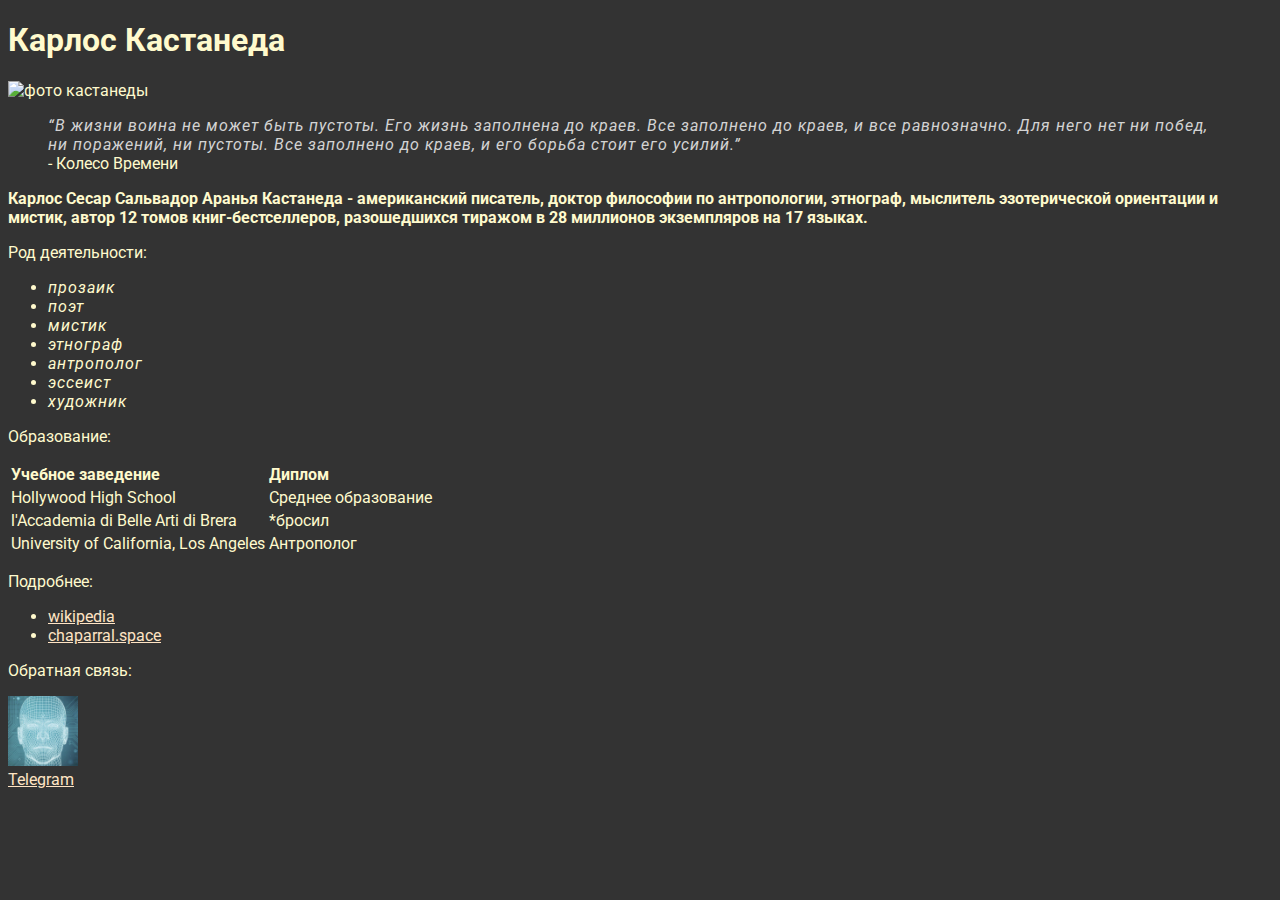
==== index.html @ 3c6006c9 "Update index.html" ====
<!DOCTYPE html>
<html lang="en">
<head>
  <meta charset="UTF-8">
  <meta name="viewport" content="width=device-width, initial-scale=1.0">
  <title>Kastaneda</title>
  <link rel="stylesheet" href="style.css">
</head>
<body>

  <header>
    <h1>Карлос Кастанеда</h2>
  </header>

  <img src="https://thebestsellers.ru/800/600/https/silamira.ru/wp-content/uploads/2019/03/1-41.jpg" alt="фото кастанеды" width="350">

  <blockquote id="quote" class="quote">
    <q>В жизни воина не может быть пустоты. Его жизнь заполнена до краев. Все заполнено до краев, и все равнозначно. Для него нет ни побед, ни поражений, ни пустоты. Все заполнено до краев, и его борьба стоит его усилий.</q><br> - Колесо Времени
  </blockquote>

  <article id="annotation" class="annotation">
    <p>Карлос Сесар Сальвадор Аранья Кастанеда - американский писатель, доктор философии по антропологии, этнограф, мыслитель эзотерической ориентации и мистик, автор 12 томов книг-бестселлеров, разошедшихся тиражом в 28 миллионов экземпляров на 17 языках.</p>
  </article>

  <div class="activity">
    <p>Род деятельности:</p>
  <ul>
    <li>прозаик</li>
    <li>поэт</li>
    <li>мистик</li>
    <li>этнограф</li>
    <li>антрополог</li>
    <li>эссеист</li>
    <li>художник</li>
  </ul>
  </div>

  <div>
    <p>Образование:</p>
    <table>
      <thead>
        <tr>
          <th>Учебное заведение</th>
          <th>Диплом</th>
        </tr>
      </thead>
      <tbody>
        <tr>
          <td>Hollywood High School</td>
          <td>Среднее образование</td>
        </tr>
        <tr>
          <td>l'Accademia di Belle Arti di Brera</td>
          <td>*бросил</td>
        </tr>
        <tr>
          <td>University of California, Los Angeles</td>
          <td>Антрополог</td>
        </tr>
      </tbody>
    </table>
  </div>

  <footer>
    <p>Подробнее:</p>
    <ul>
      <li><a href="https://ru.wikipedia.org/wiki/%D0%9A%D0%B0%D1%81%D1%82%D0%B0%D0%BD%D0%B5%D0%B4%D0%B0,_%D0%9A%D0%B0%D1%80%D0%BB%D0%BE%D1%81" class="link">wikipedia</a></li>
      <li><a href="https://chaparral.space/wiki/%D0%97%D0%B0%D0%B3%D0%BB%D0%B0%D0%B2%D0%BD%D0%B0%D1%8F_%D1%81%D1%82%D1%80%D0%B0%D0%BD%D0%B8%D1%86%D0%B0" class="link">chaparral.space</a></li>
    </ul>
    <p>Обратная связь:</p>
    <p>
      <a href="https://t.me/andersmire" class="link"><img src="avatar.jpg" alt="авик пользователя @andersmire" width="70"><br>Telegram</a>
    </p>
  </footer>
</body>
</html>
---- style.css ----
@import url('https://fonts.googleapis.com/css2?family=Roboto&display=swap');

body {
  background-color: #333;
  color: lemonchiffon;
  font-family: 'Roboto';
  font-size: 16px;
  font-weight: 400;

  text-align: left;
}
.quote q {
  color: lightgrey;
  font-style: italic;
  letter-spacing: 1px;
}
.annotation {
  font-weight: bold;
}
table {
  text-align: left;
}
.activity li {
  font-style: oblique;
  letter-spacing: 1px;
}
.link {
  color: bisque;
}
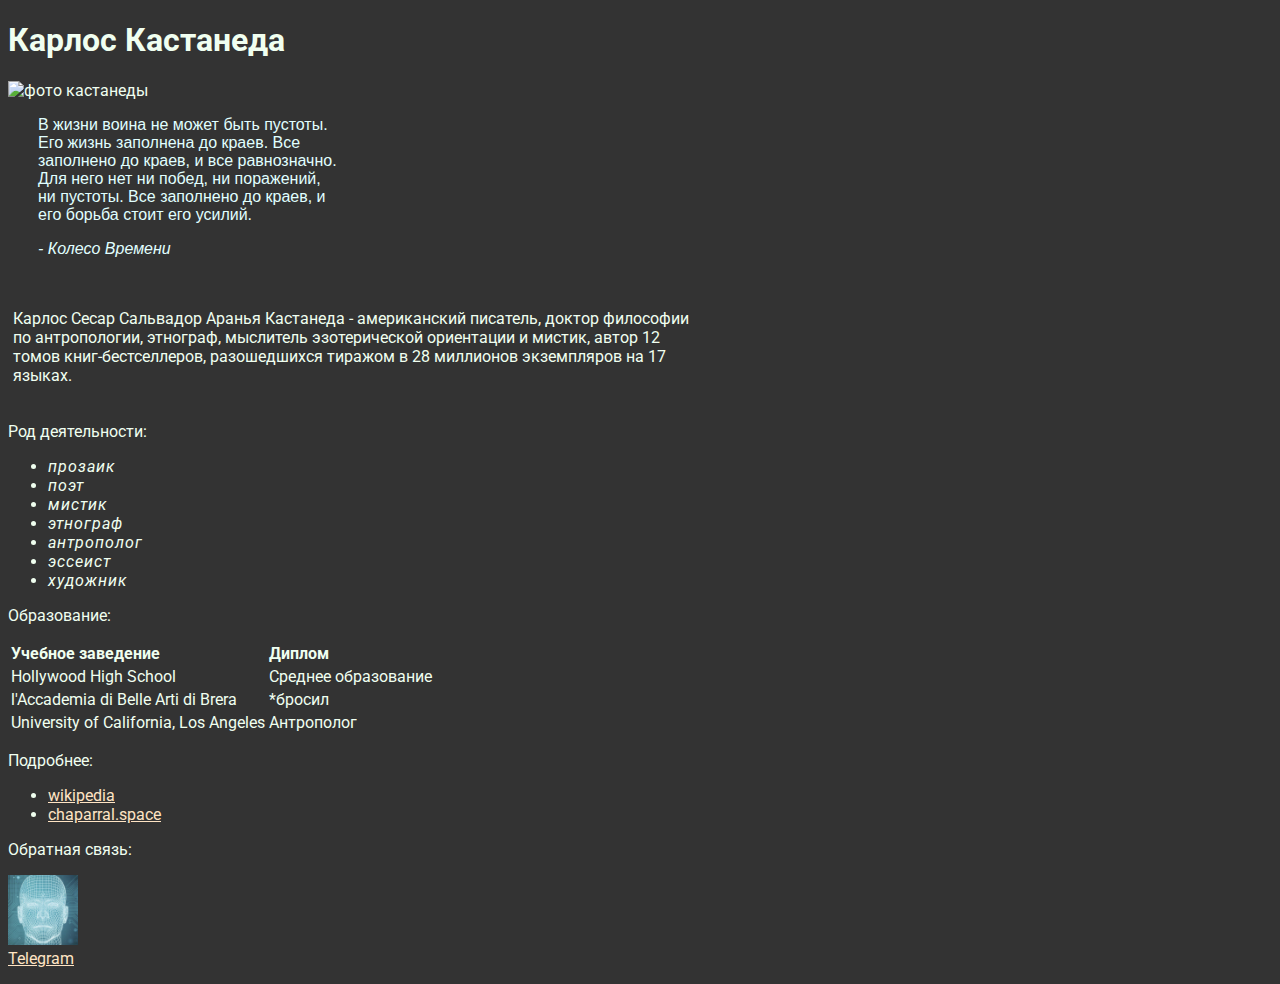
==== commit cbf53df0: "Update index.html" ====
--- a/index.html
+++ b/index.html
@@ -15,14 +15,19 @@
   <img src="https://thebestsellers.ru/800/600/https/silamira.ru/wp-content/uploads/2019/03/1-41.jpg" alt="фото кастанеды" width="350">
 
   <blockquote id="quote" class="quote">
-    <q>В жизни воина не может быть пустоты. Его жизнь заполнена до краев. Все заполнено до краев, и все равнозначно. Для него нет ни побед, ни поражений, ни пустоты. Все заполнено до краев, и его борьба стоит его усилий.</q><br> - Колесо Времени
+    <p>
+      В жизни воина не может быть пустоты. Его жизнь заполнена до краев. Все заполнено до краев, и все равнозначно. Для него нет ни побед, ни поражений, ни пустоты. Все заполнено до краев, и его борьба стоит его усилий.
+    </p>
+    <cite>
+      - Колесо Времени
+    </cite>
   </blockquote>
 
   <article id="annotation" class="annotation">
     <p>Карлос Сесар Сальвадор Аранья Кастанеда - американский писатель, доктор философии по антропологии, этнограф, мыслитель эзотерической ориентации и мистик, автор 12 томов книг-бестселлеров, разошедшихся тиражом в 28 миллионов экземпляров на 17 языках.</p>
   </article>
 
-  <div class="activity">
+  <div class="activity left">
     <p>Род деятельности:</p>
   <ul>
     <li>прозаик</li>
@@ -35,7 +40,7 @@
   </ul>
   </div>
 
-  <div>
+  <div class="left">
     <p>Образование:</p>
     <table>
       <thead>
@@ -61,7 +66,7 @@
     </table>
   </div>
 
-  <footer>
+  <footer class="left">
     <p>Подробнее:</p>
     <ul>
       <li><a href="https://ru.wikipedia.org/wiki/%D0%9A%D0%B0%D1%81%D1%82%D0%B0%D0%BD%D0%B5%D0%B4%D0%B0,_%D0%9A%D0%B0%D1%80%D0%BB%D0%BE%D1%81" class="link">wikipedia</a></li>
--- a/style.css
+++ b/style.css
@@ -2,23 +2,25 @@
 
 body {
   background-color: #333;
-  color: lemonchiffon;
+  color: honeydew;
   font-family: 'Roboto';
   font-size: 16px;
   font-weight: 400;
-
+  max-width: 700px;
+}
+.quote {
+  color: lightcyan;
+  font-family: Verdana, Geneva, Tahoma, sans-serif;
+  display: block;
+  max-width: 300px;
+  margin-left: 30px;
+  margin-bottom: 30px;
+}
+.left {
   text-align: left;
 }
-.quote q {
-  color: lightgrey;
-  font-style: italic;
-  letter-spacing: 1px;
-}
 .annotation {
-  font-weight: bold;
-}
-table {
-  text-align: left;
+  padding: 5px;
 }
 .activity li {
   font-style: oblique;
@@ -26,4 +28,4 @@
 }
 .link {
   color: bisque;
-}+}
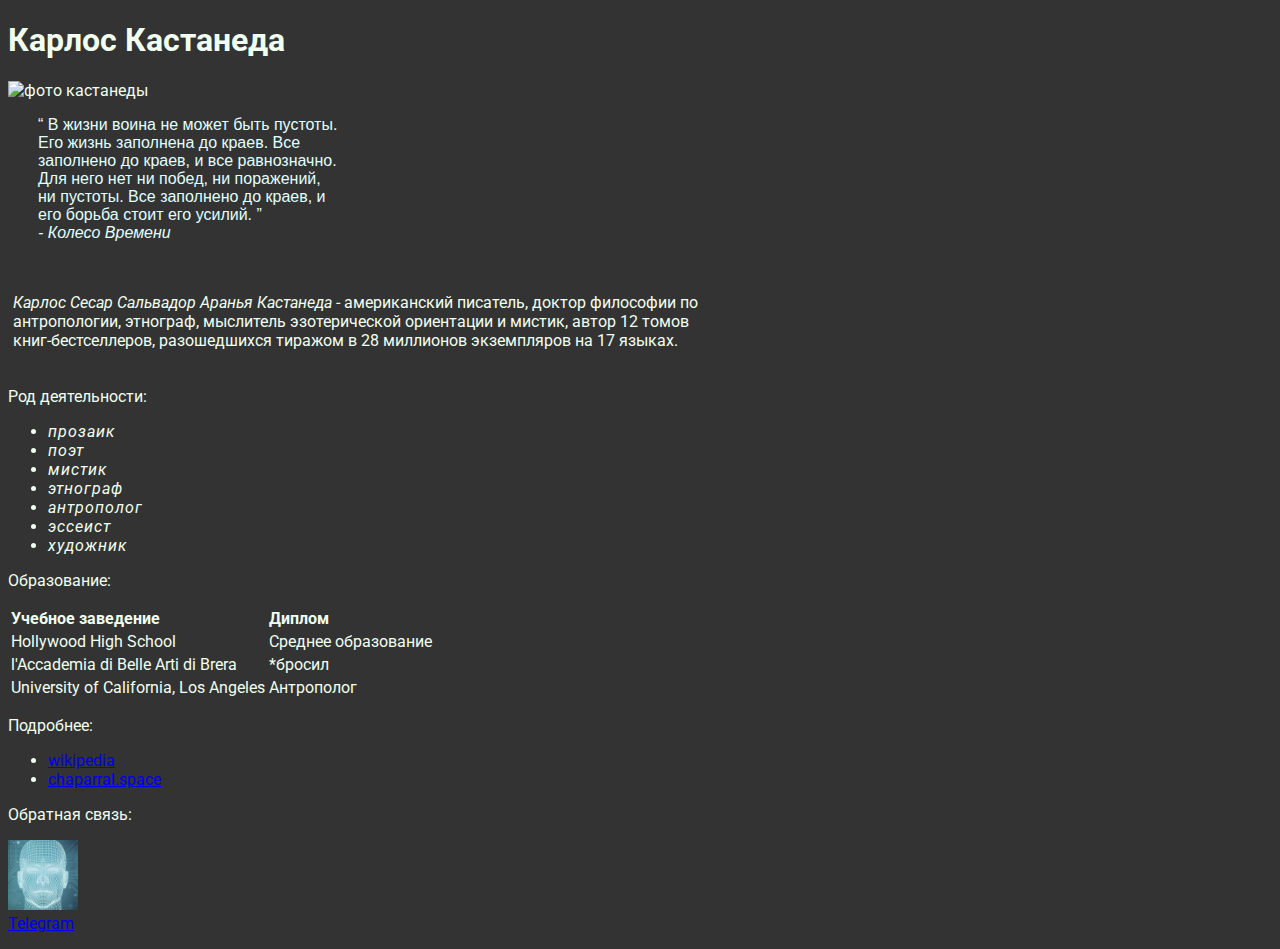
==== commit 1a321296: "Update index.html" ====
--- a/index.html
+++ b/index.html
@@ -15,16 +15,15 @@
   <img src="https://thebestsellers.ru/800/600/https/silamira.ru/wp-content/uploads/2019/03/1-41.jpg" alt="фото кастанеды" width="350">
 
   <blockquote id="quote" class="quote">
-    <p>
+    <q>
       В жизни воина не может быть пустоты. Его жизнь заполнена до краев. Все заполнено до краев, и все равнозначно. Для него нет ни побед, ни поражений, ни пустоты. Все заполнено до краев, и его борьба стоит его усилий.
-    </p>
-    <cite>
-      - Колесо Времени
-    </cite>
+    </q>
+    <br>
+    <cite> - Колесо Времени</cite>
   </blockquote>
 
   <article id="annotation" class="annotation">
-    <p>Карлос Сесар Сальвадор Аранья Кастанеда - американский писатель, доктор философии по антропологии, этнограф, мыслитель эзотерической ориентации и мистик, автор 12 томов книг-бестселлеров, разошедшихся тиражом в 28 миллионов экземпляров на 17 языках.</p>
+    <p><cite>Карлос Сесар Сальвадор Аранья Кастанеда</cite> - американский писатель, доктор философии по антропологии, этнограф, мыслитель эзотерической ориентации и мистик, автор 12 томов книг-бестселлеров, разошедшихся тиражом в 28 миллионов экземпляров на 17 языках.</p>
   </article>
 
   <div class="activity left">
@@ -69,12 +68,12 @@
   <footer class="left">
     <p>Подробнее:</p>
     <ul>
-      <li><a href="https://ru.wikipedia.org/wiki/%D0%9A%D0%B0%D1%81%D1%82%D0%B0%D0%BD%D0%B5%D0%B4%D0%B0,_%D0%9A%D0%B0%D1%80%D0%BB%D0%BE%D1%81" class="link">wikipedia</a></li>
-      <li><a href="https://chaparral.space/wiki/%D0%97%D0%B0%D0%B3%D0%BB%D0%B0%D0%B2%D0%BD%D0%B0%D1%8F_%D1%81%D1%82%D1%80%D0%B0%D0%BD%D0%B8%D1%86%D0%B0" class="link">chaparral.space</a></li>
+      <li><a href="https://ru.wikipedia.org/wiki/%D0%9A%D0%B0%D1%81%D1%82%D0%B0%D0%BD%D0%B5%D0%B4%D0%B0,_%D0%9A%D0%B0%D1%80%D0%BB%D0%BE%D1%81" >wikipedia</a></li>
+      <li><a href="https://chaparral.space/wiki/%D0%97%D0%B0%D0%B3%D0%BB%D0%B0%D0%B2%D0%BD%D0%B0%D1%8F_%D1%81%D1%82%D1%80%D0%B0%D0%BD%D0%B8%D1%86%D0%B0" >chaparral.space</a></li>
     </ul>
     <p>Обратная связь:</p>
     <p>
-      <a href="https://t.me/andersmire" class="link"><img src="avatar.jpg" alt="авик пользователя @andersmire" width="70"><br>Telegram</a>
+      <a href="https://t.me/andersmire" ><img src="avatar.jpg" alt="авик пользователя @andersmire" width="70"><br>Telegram</a>
     </p>
   </footer>
 </body>
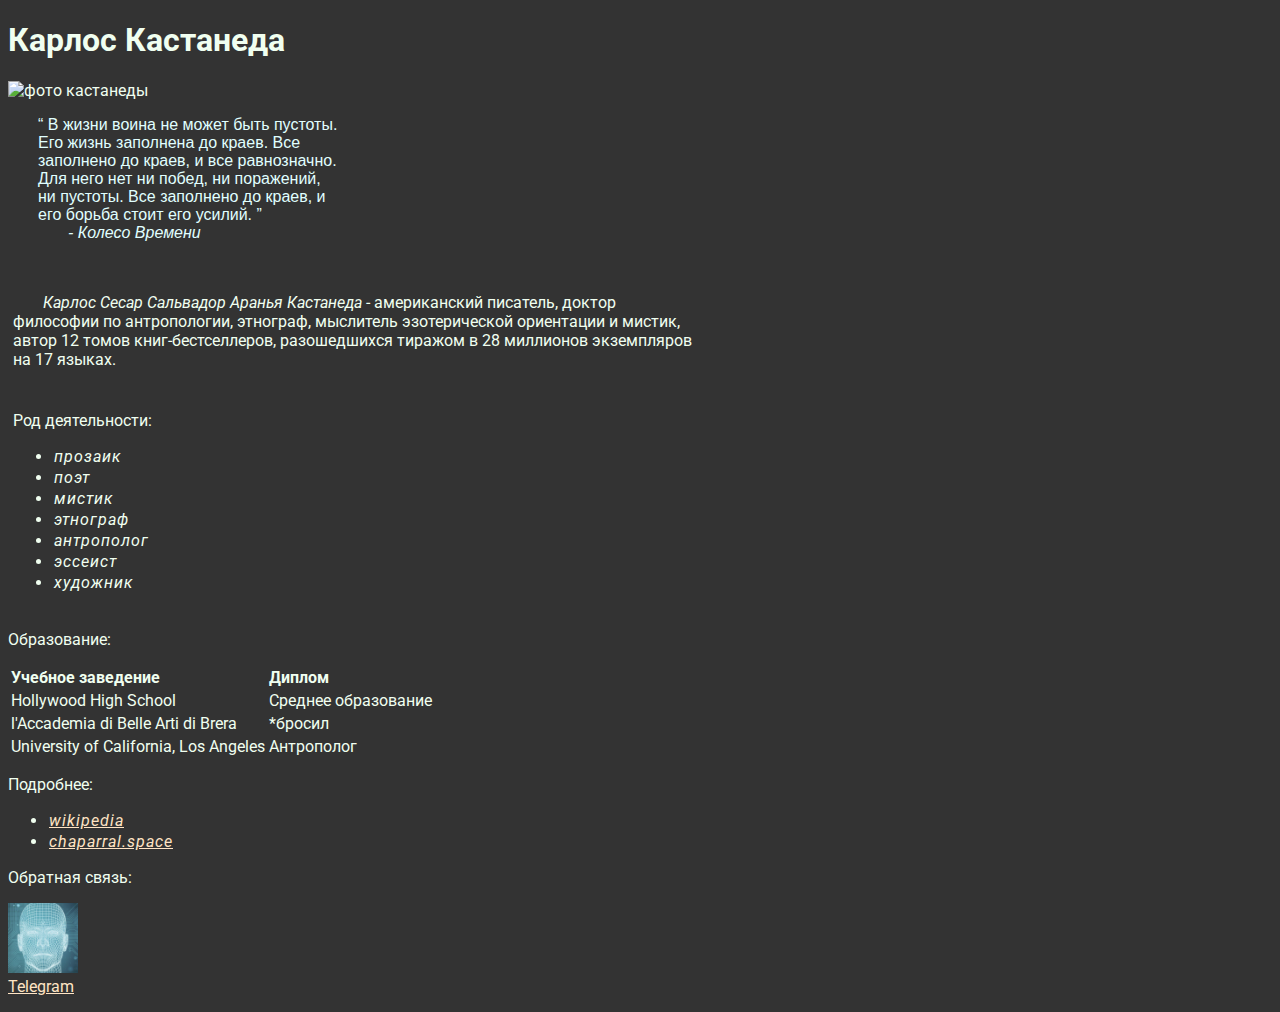
==== commit 6b7fc580: "Add files via upload" ====
--- a/index.html
+++ b/index.html
@@ -77,4 +77,4 @@
     </p>
   </footer>
 </body>
-</html> 
+</html> --- a/style.css
+++ b/style.css
@@ -22,10 +22,18 @@
 .annotation {
   padding: 5px;
 }
-.activity li {
+.activity {
+  padding: 5px;
+}
+li {
   font-style: oblique;
   letter-spacing: 1px;
+  padding: 1px;
 }
-.link {
+a {
   color: bisque;
 }
+cite {
+  padding-left: 30px;
+  font: italic;
+}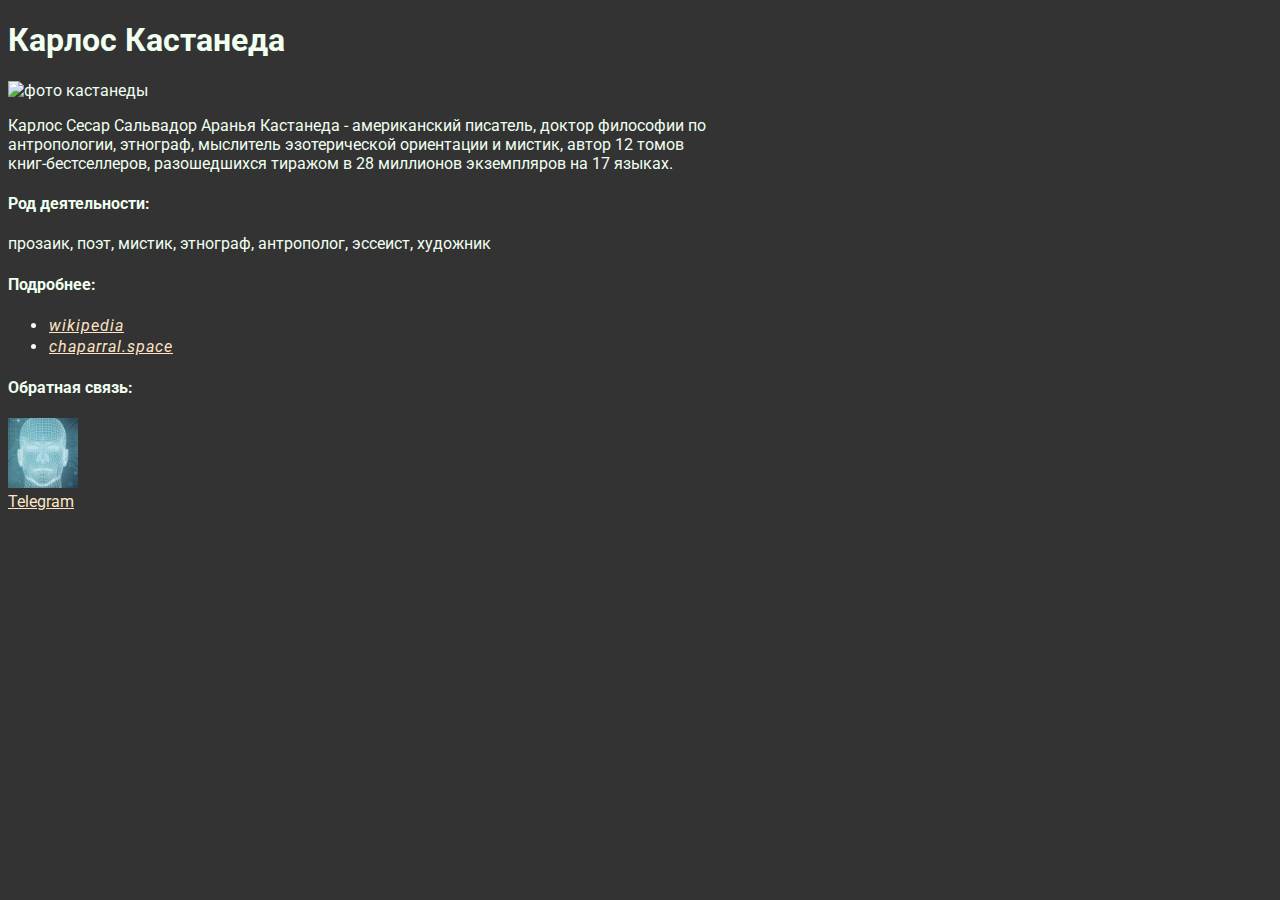
==== commit 47330a7d: "Update index.html" ====
--- a/index.html
+++ b/index.html
@@ -1,80 +1,48 @@
 <!DOCTYPE html>
 <html lang="en">
+
 <head>
   <meta charset="UTF-8">
   <meta name="viewport" content="width=device-width, initial-scale=1.0">
-  <title>Kastaneda</title>
+  <title>Сastaneda</title>
   <link rel="stylesheet" href="style.css">
 </head>
+
 <body>
 
-  <header>
-    <h1>Карлос Кастанеда</h2>
-  </header>
+  <div class="info">
+    <h1>Карлос Кастанеда</h1>
 
-  <img src="https://thebestsellers.ru/800/600/https/silamira.ru/wp-content/uploads/2019/03/1-41.jpg" alt="фото кастанеды" width="350">
+    <img src="https://thebestsellers.ru/800/600/https/silamira.ru/wp-content/uploads/2019/03/1-41.jpg"
+      alt="фото кастанеды" width="350">
 
-  <blockquote id="quote" class="quote">
-    <q>
-      В жизни воина не может быть пустоты. Его жизнь заполнена до краев. Все заполнено до краев, и все равнозначно. Для него нет ни побед, ни поражений, ни пустоты. Все заполнено до краев, и его борьба стоит его усилий.
-    </q>
-    <br>
-    <cite> - Колесо Времени</cite>
-  </blockquote>
-
-  <article id="annotation" class="annotation">
-    <p><cite>Карлос Сесар Сальвадор Аранья Кастанеда</cite> - американский писатель, доктор философии по антропологии, этнограф, мыслитель эзотерической ориентации и мистик, автор 12 томов книг-бестселлеров, разошедшихся тиражом в 28 миллионов экземпляров на 17 языках.</p>
-  </article>
-
-  <div class="activity left">
-    <p>Род деятельности:</p>
-  <ul>
-    <li>прозаик</li>
-    <li>поэт</li>
-    <li>мистик</li>
-    <li>этнограф</li>
-    <li>антрополог</li>
-    <li>эссеист</li>
-    <li>художник</li>
-  </ul>
+    <div class="info-text">
+      <p>
+        Карлос Сесар Сальвадор Аранья Кастанеда - американский писатель, доктор философии по антропологии, этнограф,
+        мыслитель эзотерической ориентации и мистик, автор 12 томов книг-бестселлеров, разошедшихся тиражом в 28
+        миллионов
+        экземпляров на 17 языках.
+      </p>
+    </div>
   </div>
 
-  <div class="left">
-    <p>Образование:</p>
-    <table>
-      <thead>
-        <tr>
-          <th>Учебное заведение</th>
-          <th>Диплом</th>
-        </tr>
-      </thead>
-      <tbody>
-        <tr>
-          <td>Hollywood High School</td>
-          <td>Среднее образование</td>
-        </tr>
-        <tr>
-          <td>l'Accademia di Belle Arti di Brera</td>
-          <td>*бросил</td>
-        </tr>
-        <tr>
-          <td>University of California, Los Angeles</td>
-          <td>Антрополог</td>
-        </tr>
-      </tbody>
-    </table>
-  </div>
+  <h4>Род деятельности:</h4>
 
-  <footer class="left">
-    <p>Подробнее:</p>
-    <ul>
-      <li><a href="https://ru.wikipedia.org/wiki/%D0%9A%D0%B0%D1%81%D1%82%D0%B0%D0%BD%D0%B5%D0%B4%D0%B0,_%D0%9A%D0%B0%D1%80%D0%BB%D0%BE%D1%81" >wikipedia</a></li>
-      <li><a href="https://chaparral.space/wiki/%D0%97%D0%B0%D0%B3%D0%BB%D0%B0%D0%B2%D0%BD%D0%B0%D1%8F_%D1%81%D1%82%D1%80%D0%B0%D0%BD%D0%B8%D1%86%D0%B0" >chaparral.space</a></li>
-    </ul>
-    <p>Обратная связь:</p>
-    <p>
-      <a href="https://t.me/andersmire" ><img src="avatar.jpg" alt="авик пользователя @andersmire" width="70"><br>Telegram</a>
-    </p>
-  </footer>
+  <p>прозаик, поэт, мистик, этнограф, антрополог, эссеист, художник</p>
+
+  <h4>Подробнее:</h4>
+
+  <ul>
+    <li><a href="https://ru.wikipedia.org/wiki/Кастанеда,_Карлос">wikipedia</a>
+    </li>
+    <li><a href="https://chaparral.space/wiki/Заглавная_страница">chaparral.space</a>
+    </li>
+  </ul>
+
+  <h4>Обратная связь:</h4>
+
+  <a href="https://t.me/andersmire"><img src="avatar.jpg" alt="авик пользователя @andersmire"
+      width="70"><br>Telegram</a>
 </body>
-</html> +
+</html>
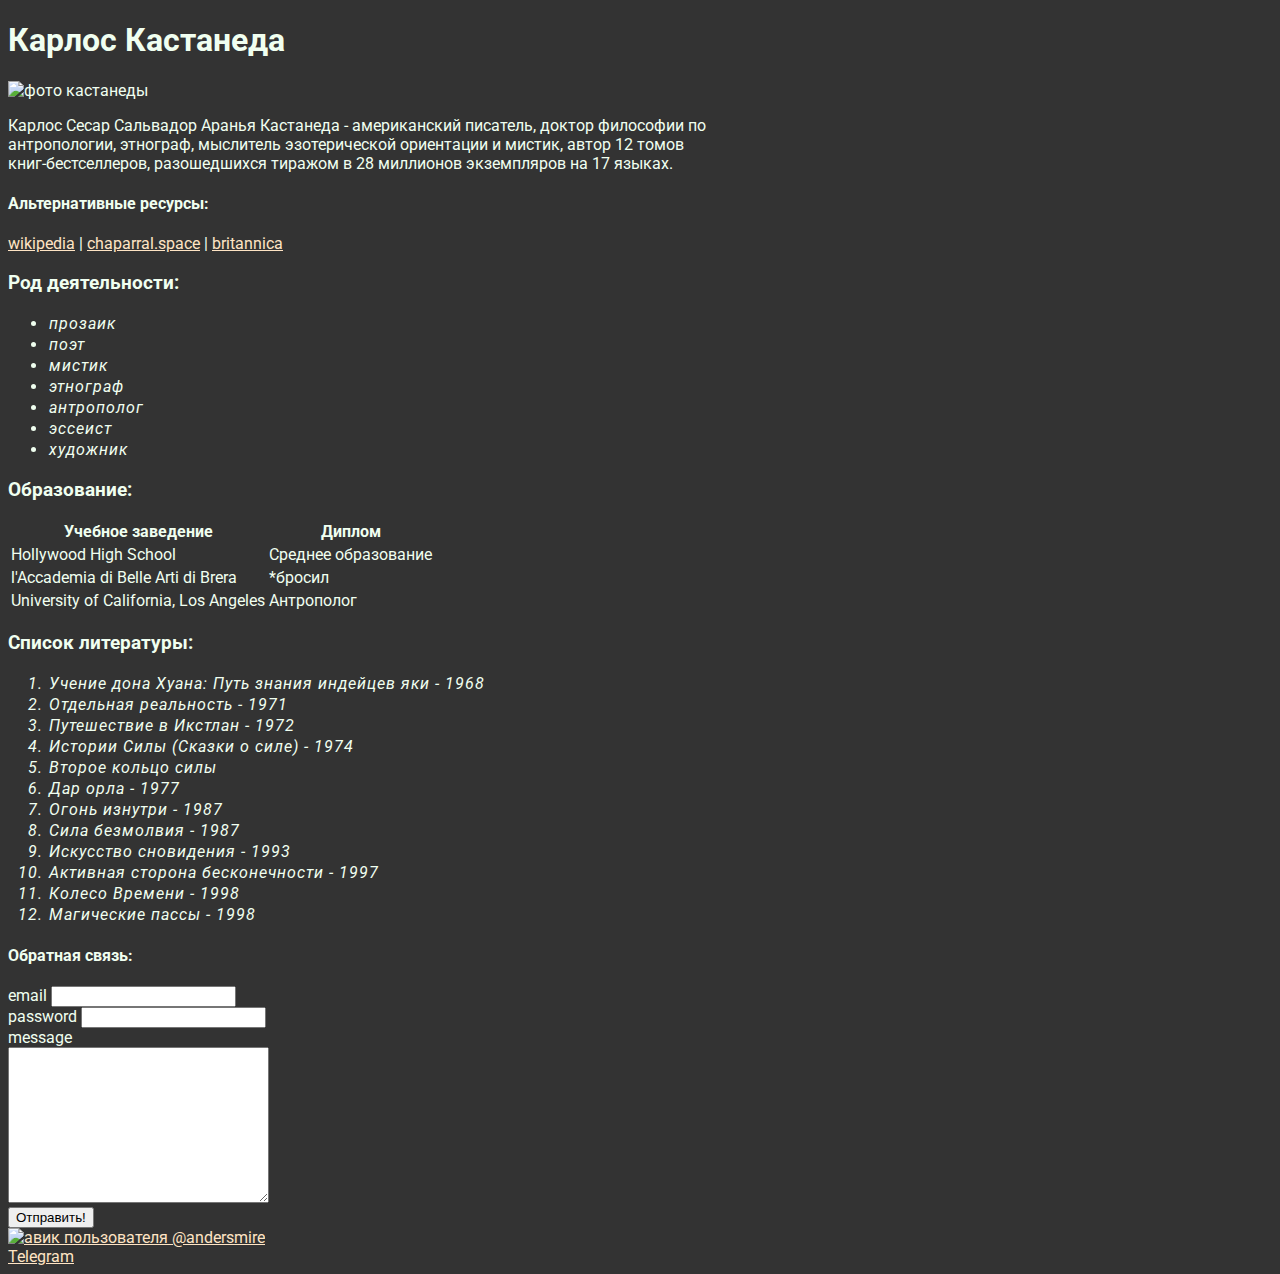
==== commit db6d6874: "Update index.html" ====
--- a/index.html
+++ b/index.html
@@ -10,39 +10,116 @@
 
 <body>
 
-  <div class="info">
-    <h1>Карлос Кастанеда</h1>
+  <div class="container">
+    <div class="info">
+      <h1>Карлос Кастанеда</h1>
 
-    <img src="https://thebestsellers.ru/800/600/https/silamira.ru/wp-content/uploads/2019/03/1-41.jpg"
-      alt="фото кастанеды" width="350">
+      <div class="avatar">
+        <img src="https://thebestsellers.ru/800/600/https/silamira.ru/wp-content/uploads/2019/03/1-41.jpg"
+          alt="фото кастанеды">
+      </div>
 
-    <div class="info-text">
-      <p>
-        Карлос Сесар Сальвадор Аранья Кастанеда - американский писатель, доктор философии по антропологии, этнограф,
-        мыслитель эзотерической ориентации и мистик, автор 12 томов книг-бестселлеров, разошедшихся тиражом в 28
-        миллионов
-        экземпляров на 17 языках.
-      </p>
+      <div class="info-text">
+        <p>
+          Карлос Сесар Сальвадор Аранья Кастанеда - американский писатель, доктор философии по антропологии, этнограф,
+          мыслитель эзотерической ориентации и мистик, автор 12 томов книг-бестселлеров, разошедшихся тиражом в 28
+          миллионов
+          экземпляров на 17 языках.
+        </p>
+
+        <h4>Альтернативные ресурсы:</h4>
+
+        <a href="https://ru.wikipedia.org/wiki/Кастанеда,_Карлос">wikipedia</a>
+        |
+        <a href="https://chaparral.space/wiki/Заглавная_страница">chaparral.space</a>
+        |
+        <a href="https://www.britannica.com/art/American-literature">britannica</a>
+      </div>
+    </div>
+
+    <div class="card bg-blue">
+      <h3>Род деятельности:</h3>
+      <ul>
+        <li>прозаик</li>
+        <li>поэт</li>
+        <li>мистик</li>
+        <li>этнограф</li>
+        <li>антрополог</li>
+        <li>эссеист</li>
+        <li>художник</li>
+      </ul>
+    </div>
+
+    <div class="card bg-green">
+      <h3>Образование:</h3>
+      <table>
+        <thead>
+          <tr>
+            <th>Учебное заведение</th>
+            <th>Диплом</th>
+          </tr>
+        </thead>
+        <tbody>
+          <tr>
+            <td>Hollywood High School</td>
+            <td>Среднее образование</td>
+          </tr>
+          <tr>
+            <td>l'Accademia di Belle Arti di Brera</td>
+            <td>*бросил</td>
+          </tr>
+          <tr>
+            <td>University of California, Los Angeles</td>
+            <td>Антрополог</td>
+          </tr>
+        </tbody>
+      </table>
+    </div>
+
+    <div class="card bg-yellow">
+      <h3>Список литературы:</h3>
+      <ol>
+        <li>Учение дона Хуана: Путь знания индейцев яки - 1968</li>
+        <li>Отдельная реальность - 1971</li>
+        <li>Путешествие в Икстлан - 1972</li>
+        <li>Истории Силы (Сказки о силе) - 1974</li>
+        <li>Второе кольцо силы</li>
+        <li>Дар орла - 1977</li>
+        <li>Огонь изнутри - 1987</li>
+        <li>Сила безмолвия - 1987</li>
+        <li>Искусство сновидения - 1993</li>
+        <li>Активная сторона бесконечности - 1997</li>
+        <li>Колесо Времени - 1998</li>
+        <li>Магические пассы - 1998</li>
+      </ol>
+    </div>
+
+    <div class="card">
+      <h4>Обратная связь:</h4>
+      <div>
+        <label for="email">email</label>
+        <input type="email" id="email">
+      </div>
+
+      <div>
+        <label for="password">password</label>
+        <input type="password" id="password">
+      </div>
+
+      <div>
+        <label for="message">message</label>
+        <br>
+        <textarea id="15" cols="30" rows="10"></textarea>
+        <br>
+        <button class="btn">Отправить!</button>
+      </div>
+    </div>
+
+    <div class="card">
+      <a href="https://t.me/andersmire"><img src="avatar-tg.jpg" alt="авик пользователя @andersmire"
+        width="70"><br>Telegram</a>
     </div>
   </div>
-
-  <h4>Род деятельности:</h4>
-
-  <p>прозаик, поэт, мистик, этнограф, антрополог, эссеист, художник</p>
-
-  <h4>Подробнее:</h4>
-
-  <ul>
-    <li><a href="https://ru.wikipedia.org/wiki/Кастанеда,_Карлос">wikipedia</a>
-    </li>
-    <li><a href="https://chaparral.space/wiki/Заглавная_страница">chaparral.space</a>
-    </li>
-  </ul>
-
-  <h4>Обратная связь:</h4>
-
-  <a href="https://t.me/andersmire"><img src="avatar.jpg" alt="авик пользователя @andersmire"
-      width="70"><br>Telegram</a>
 </body>
 
 </html>
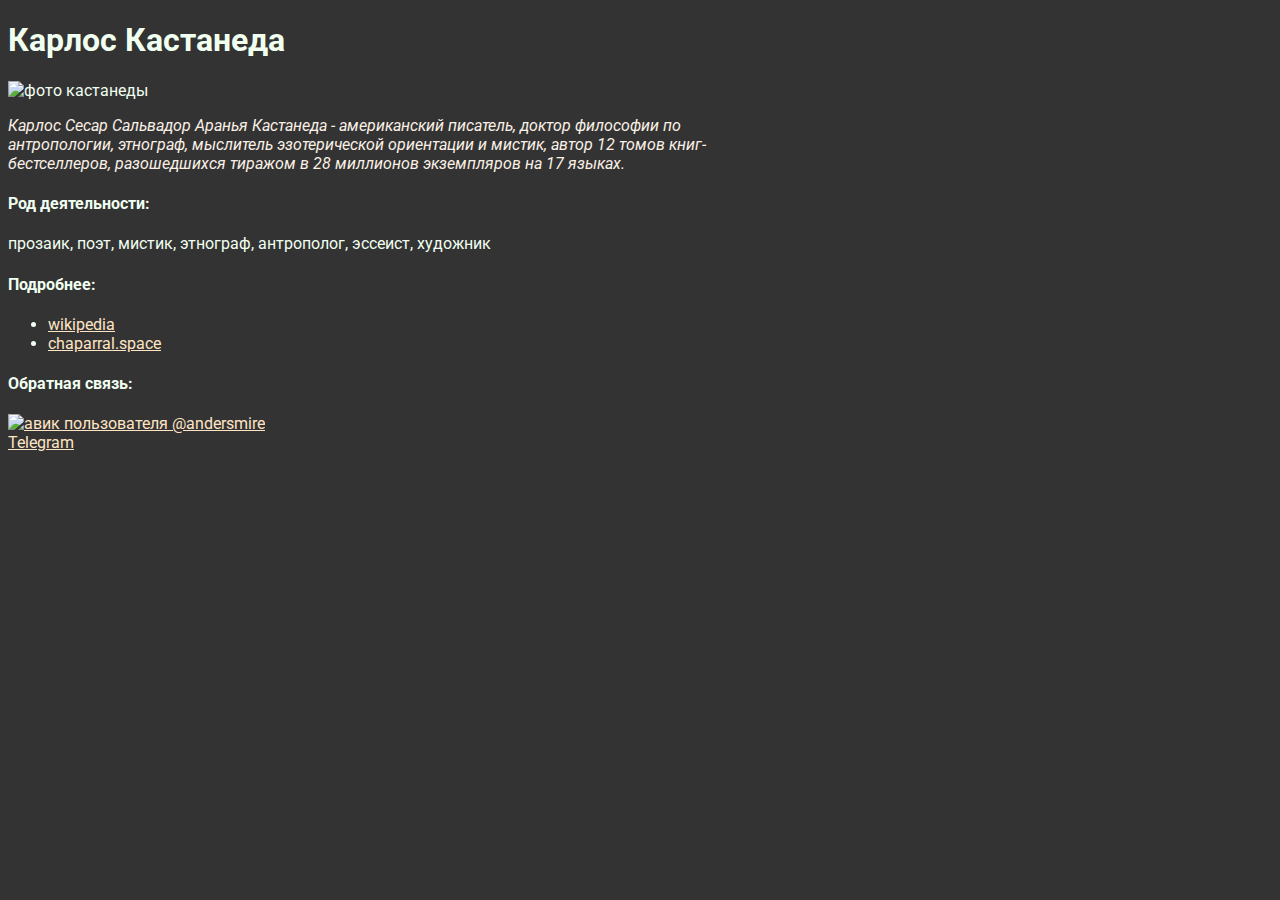
==== commit 03d22a4f: "Add files via upload" ====
--- a/index.html
+++ b/index.html
@@ -5,121 +5,44 @@
   <meta charset="UTF-8">
   <meta name="viewport" content="width=device-width, initial-scale=1.0">
   <title>Сastaneda</title>
-  <link rel="stylesheet" href="style.css">
+  <link rel="stylesheet" href="src/style.css">
 </head>
 
 <body>
 
-  <div class="container">
-    <div class="info">
-      <h1>Карлос Кастанеда</h1>
+  <div class="info">
+    <h1>Карлос Кастанеда</h1>
 
-      <div class="avatar">
-        <img src="https://thebestsellers.ru/800/600/https/silamira.ru/wp-content/uploads/2019/03/1-41.jpg"
-          alt="фото кастанеды">
-      </div>
+    <img src="https://thebestsellers.ru/800/600/https/silamira.ru/wp-content/uploads/2019/03/1-41.jpg"
+      alt="фото кастанеды" width="350">
 
-      <div class="info-text">
-        <p>
-          Карлос Сесар Сальвадор Аранья Кастанеда - американский писатель, доктор философии по антропологии, этнограф,
-          мыслитель эзотерической ориентации и мистик, автор 12 томов книг-бестселлеров, разошедшихся тиражом в 28
-          миллионов
-          экземпляров на 17 языках.
-        </p>
-
-        <h4>Альтернативные ресурсы:</h4>
-
-        <a href="https://ru.wikipedia.org/wiki/Кастанеда,_Карлос">wikipedia</a>
-        |
-        <a href="https://chaparral.space/wiki/Заглавная_страница">chaparral.space</a>
-        |
-        <a href="https://www.britannica.com/art/American-literature">britannica</a>
-      </div>
-    </div>
-
-    <div class="card bg-blue">
-      <h3>Род деятельности:</h3>
-      <ul>
-        <li>прозаик</li>
-        <li>поэт</li>
-        <li>мистик</li>
-        <li>этнограф</li>
-        <li>антрополог</li>
-        <li>эссеист</li>
-        <li>художник</li>
-      </ul>
-    </div>
-
-    <div class="card bg-green">
-      <h3>Образование:</h3>
-      <table>
-        <thead>
-          <tr>
-            <th>Учебное заведение</th>
-            <th>Диплом</th>
-          </tr>
-        </thead>
-        <tbody>
-          <tr>
-            <td>Hollywood High School</td>
-            <td>Среднее образование</td>
-          </tr>
-          <tr>
-            <td>l'Accademia di Belle Arti di Brera</td>
-            <td>*бросил</td>
-          </tr>
-          <tr>
-            <td>University of California, Los Angeles</td>
-            <td>Антрополог</td>
-          </tr>
-        </tbody>
-      </table>
-    </div>
-
-    <div class="card bg-yellow">
-      <h3>Список литературы:</h3>
-      <ol>
-        <li>Учение дона Хуана: Путь знания индейцев яки - 1968</li>
-        <li>Отдельная реальность - 1971</li>
-        <li>Путешествие в Икстлан - 1972</li>
-        <li>Истории Силы (Сказки о силе) - 1974</li>
-        <li>Второе кольцо силы</li>
-        <li>Дар орла - 1977</li>
-        <li>Огонь изнутри - 1987</li>
-        <li>Сила безмолвия - 1987</li>
-        <li>Искусство сновидения - 1993</li>
-        <li>Активная сторона бесконечности - 1997</li>
-        <li>Колесо Времени - 1998</li>
-        <li>Магические пассы - 1998</li>
-      </ol>
-    </div>
-
-    <div class="card">
-      <h4>Обратная связь:</h4>
-      <div>
-        <label for="email">email</label>
-        <input type="email" id="email">
-      </div>
-
-      <div>
-        <label for="password">password</label>
-        <input type="password" id="password">
-      </div>
-
-      <div>
-        <label for="message">message</label>
-        <br>
-        <textarea id="15" cols="30" rows="10"></textarea>
-        <br>
-        <button class="btn">Отправить!</button>
-      </div>
-    </div>
-
-    <div class="card">
-      <a href="https://t.me/andersmire"><img src="avatar-tg.jpg" alt="авик пользователя @andersmire"
-        width="70"><br>Telegram</a>
+    <div class="info-text">
+      <p>
+        Карлос Сесар Сальвадор Аранья Кастанеда - американский писатель, доктор философии по антропологии, этнограф,
+        мыслитель эзотерической ориентации и мистик, автор 12 томов книг-бестселлеров, разошедшихся тиражом в 28
+        миллионов
+        экземпляров на 17 языках.
+      </p>
     </div>
   </div>
+
+  <h4>Род деятельности:</h4>
+
+  <p>прозаик, поэт, мистик, этнограф, антрополог, эссеист, художник</p>
+
+  <h4>Подробнее:</h4>
+
+  <ul>
+    <li><a href="https://ru.wikipedia.org/wiki/Кастанеда,_Карлос">wikipedia</a>
+    </li>
+    <li><a href="https://chaparral.space/wiki/Заглавная_страница">chaparral.space</a>
+    </li>
+  </ul>
+
+  <h4>Обратная связь:</h4>
+
+  <a href="https://t.me/andersmire"><img src="avatar.jpg" alt="авик пользователя @andersmire"
+      width="70"><br>Telegram</a>
 </body>
 
-</html>
+</html>--- a/src/style.css
+++ b/src/style.css
@@ -0,0 +1,18 @@
+@import url('https://fonts.googleapis.com/css2?family=Roboto&display=swap');
+
+body {
+  background-color: #333;
+  color: honeydew;
+  font-family: 'Roboto';
+  font-size: 16px;
+  font-weight: 400;
+  max-width: 700px;
+}
+a {
+  color: bisque;
+}
+.info-text p {
+  color: linen;
+  font-style: italic;
+  font-weight: normal;
+}
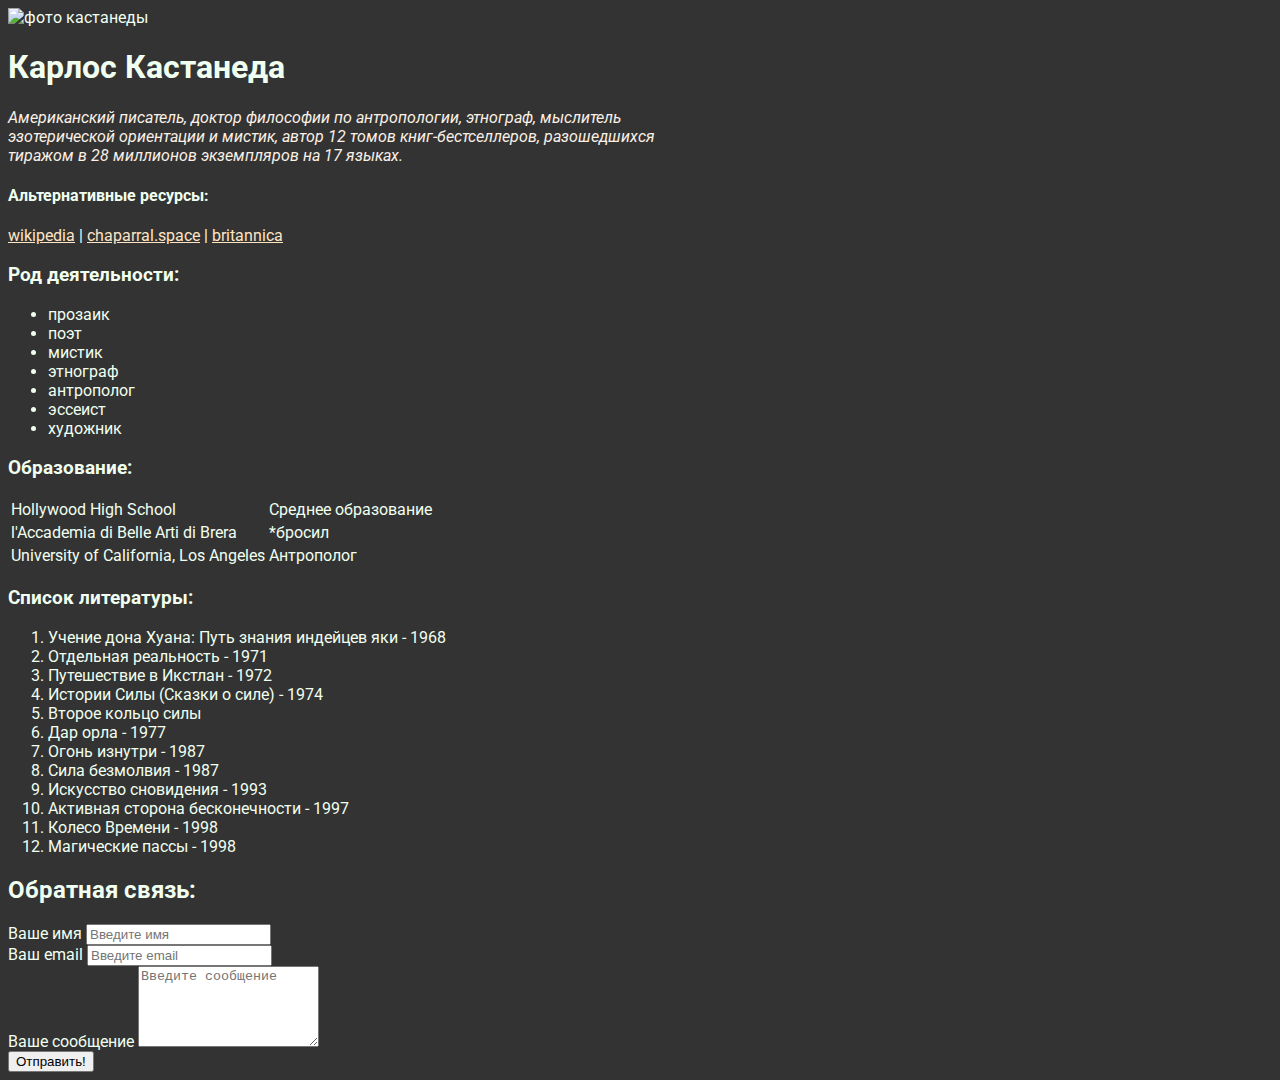
==== commit b897fac6: "Add files via upload" ====
--- a/index.html
+++ b/index.html
@@ -3,46 +3,124 @@
 
 <head>
   <meta charset="UTF-8">
+  <meta http-equiv="X-UA-Compatible" content="IE=edge">
   <meta name="viewport" content="width=device-width, initial-scale=1.0">
-  <title>Сastaneda</title>
+  <meta name="keywords" content="carlos castaneda, esoteric">
+  <meta name="description" content="Биография Карлоса Кастанеды">
+  <title>Carlos Castaneda</title>
   <link rel="stylesheet" href="src/style.css">
 </head>
 
 <body>
+  <div class="container">
 
-  <div class="info">
-    <h1>Карлос Кастанеда</h1>
+    <div class="info">
+      <img src="https://thebestsellers.ru/800/600/https/silamira.ru/wp-content/uploads/2019/03/1-41.jpg"
+        alt="фото кастанеды" class="avatar">
 
-    <img src="https://thebestsellers.ru/800/600/https/silamira.ru/wp-content/uploads/2019/03/1-41.jpg"
-      alt="фото кастанеды" width="350">
+      <div class="info-text">
+        <h1>Карлос Кастанеда</h1>
 
-    <div class="info-text">
-      <p>
-        Карлос Сесар Сальвадор Аранья Кастанеда - американский писатель, доктор философии по антропологии, этнограф,
-        мыслитель эзотерической ориентации и мистик, автор 12 томов книг-бестселлеров, разошедшихся тиражом в 28
-        миллионов
-        экземпляров на 17 языках.
-      </p>
+        <p>
+          Американский писатель, доктор философии по антропологии, этнограф,
+          мыслитель эзотерической ориентации и мистик, автор 12 томов
+          книг-бестселлеров, разошедшихся тиражом в 28 миллионов экземпляров
+          на 17 языках.
+        </p>
+
+        <h4>Альтернативные ресурсы:</h4>
+
+        <a href="https://ru.wikipedia.org/wiki/Кастанеда,_Карлос">wikipedia</a>
+        |
+        <a href="https://chaparral.space/wiki/Заглавная_страница">chaparral.space</a>
+        |
+        <a href="https://www.britannica.com/art/American-literature">britannica</a>
+      </div>
     </div>
+
+    <div class="card bg-blue">
+      <h3>Род деятельности:</h3>
+      <ul class="list-work">
+        <li>прозаик</li>
+        <li>поэт</li>
+        <li>мистик</li>
+        <li>этнограф</li>
+        <li>антрополог</li>
+        <li>эссеист</li>
+        <li>художник</li>
+      </ul>
+    </div>
+
+    <div class="card bg-green">
+      <h3>Образование:</h3>
+      <table class="table">
+        <!-- <thead>
+          <tr>
+            <th>Учебное заведение</th>
+            <th>Диплом</th>
+          </tr>
+        </thead> -->
+        <tbody>
+          <tr>
+            <td>Hollywood High School</td>
+            <td>Среднее образование</td>
+          </tr>
+          <tr>
+            <td>l'Accademia di Belle Arti di Brera</td>
+            <td>*бросил</td>
+          </tr>
+          <tr>
+            <td>University of California, Los Angeles</td>
+            <td>Антрополог</td>
+          </tr>
+        </tbody>
+      </table>
+    </div>
+
+    <div class="card bg-yellow">
+      <h3>Список литературы:</h3>
+      <ol class="list-book">
+        <li>Учение дона Хуана: Путь знания индейцев яки - 1968</li>
+        <li>Отдельная реальность - 1971</li>
+        <li>Путешествие в Икстлан - 1972</li>
+        <li>Истории Силы (Сказки о силе) - 1974</li>
+        <li>Второе кольцо силы</li>
+        <li>Дар орла - 1977</li>
+        <li>Огонь изнутри - 1987</li>
+        <li>Сила безмолвия - 1987</li>
+        <li>Искусство сновидения - 1993</li>
+        <li>Активная сторона бесконечности - 1997</li>
+        <li>Колесо Времени - 1998</li>
+        <li>Магические пассы - 1998</li>
+      </ol>
+    </div>
+
+    <form action="/" class="form">
+      <h2>Обратная связь:</h2>
+
+      <div class="form-row">
+
+        <div class="form-group">
+          <label for="name">Ваше имя</label>
+          <input type="text" id="name" placeholder="Введите имя">
+        </div>
+  
+        <div class="form-group">
+          <label for="email">Ваш email</label>
+          <input type="email" id="email" placeholder="Введите email">
+        </div>
+      </div>
+
+
+      <div class="form-group">
+        <label for="message">Ваше сообщение</label>
+        <textarea id="message" cols="20" rows="5" placeholder="Введите сообщение"></textarea>
+      </div>
+
+      <input class="btn" type="submit" value="Отправить!">
+    </form>
+
   </div>
-
-  <h4>Род деятельности:</h4>
-
-  <p>прозаик, поэт, мистик, этнограф, антрополог, эссеист, художник</p>
-
-  <h4>Подробнее:</h4>
-
-  <ul>
-    <li><a href="https://ru.wikipedia.org/wiki/Кастанеда,_Карлос">wikipedia</a>
-    </li>
-    <li><a href="https://chaparral.space/wiki/Заглавная_страница">chaparral.space</a>
-    </li>
-  </ul>
-
-  <h4>Обратная связь:</h4>
-
-  <a href="https://t.me/andersmire"><img src="avatar.jpg" alt="авик пользователя @andersmire"
-      width="70"><br>Telegram</a>
 </body>
 
 </html>